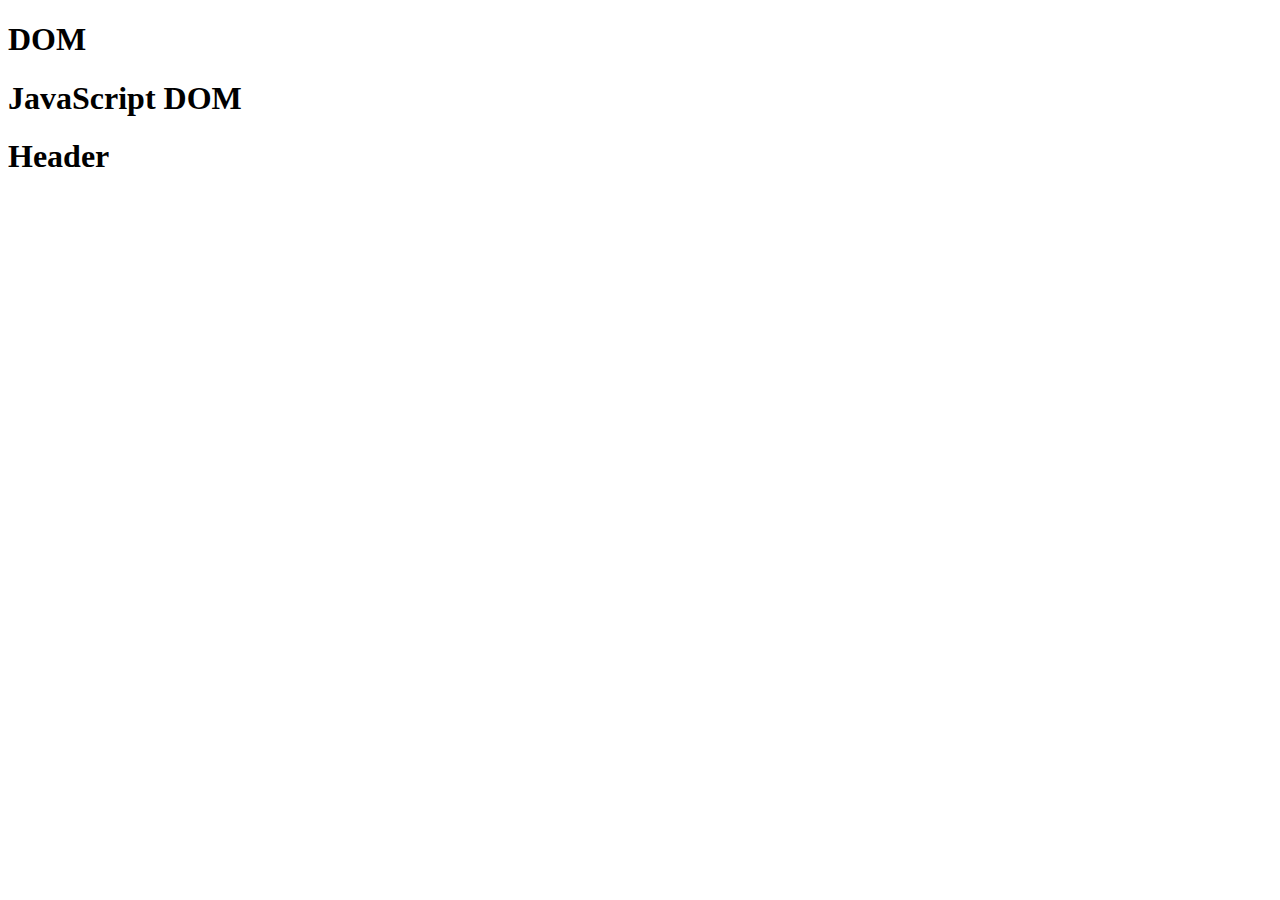
==== dom.html @ 3cea9eb4 "intial commit" ====
<!DOCTYPE html>
<html lang="en">
<head>
    <meta charset="UTF-8">
    <meta name="viewport" content="width=device-width, initial-scale=1.0">
    <title>Document</title>
</head>
<body>
    <h1 id="demo">Document object model</h1>
    <h1>JavaScript DOM</h1>
    <div id="test">

    </div>
    <script src="./dom.js"></script>
</body>
</html>
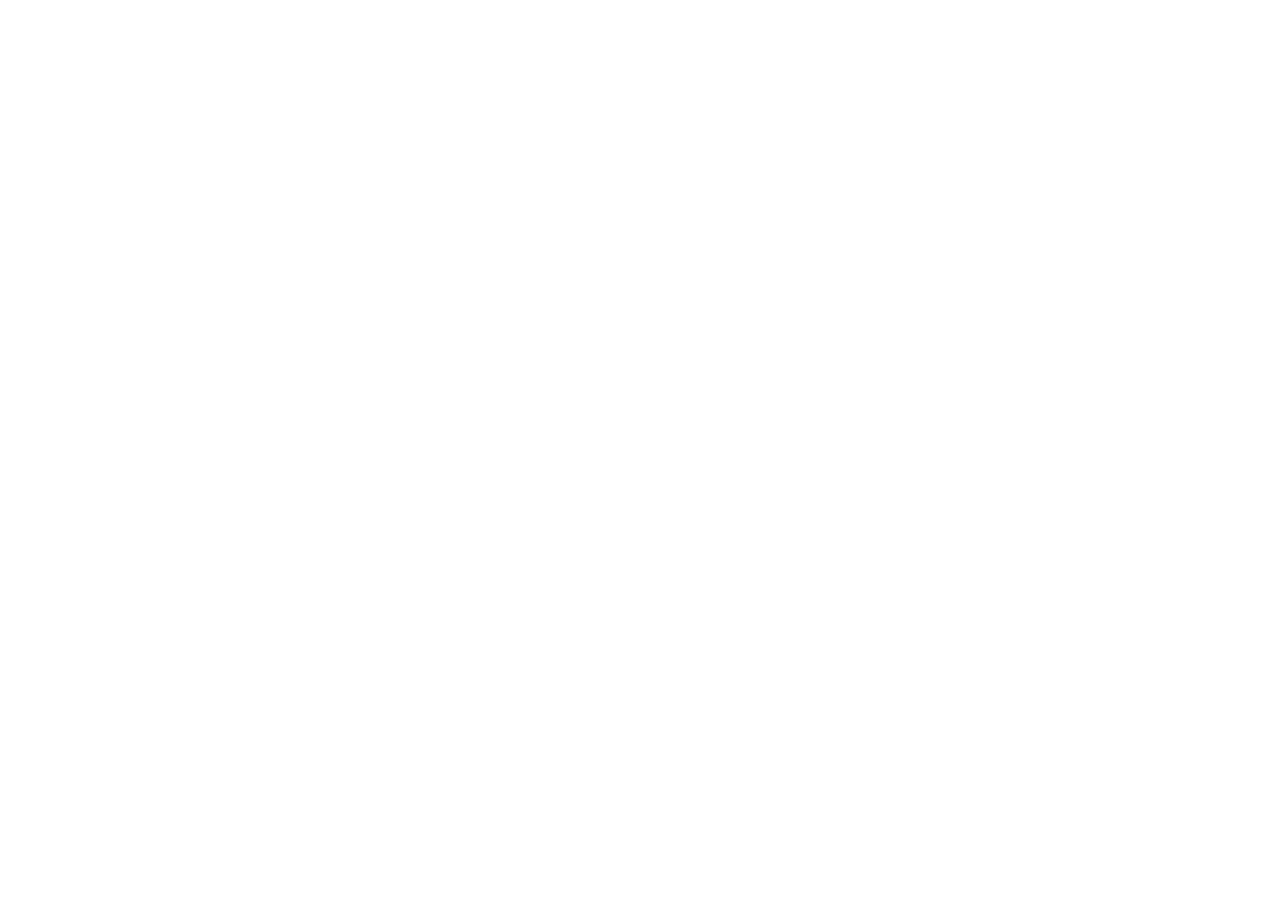
==== commit dbeb7b43: "custom msgs" ====
--- a/dom.html
+++ b/dom.html
@@ -6,11 +6,34 @@
     <title>Document</title>
 </head>
 <body>
-    <h1 id="demo">Document object model</h1>
+     <!-- <h1 id="demo">Document object model</h1>
     <h1>JavaScript DOM</h1>
-    <div id="test">
+    <div class="test">division1</div>
+<div class="test">division2</div>
+<div class="test">division3</div>
+<div class="test">division4</div>
+<div class="test">division5</div>
+<h1 class="test">Header</h1>
+    
+    </div> -->
+<!-- 
+    <input type="text"name="username"
+    <input type="email"name="password"
+    <input type="password"name="username"
+    <input type="tel"name="username" -->
+    <!-- <h1 id="demo">querySelector</h1>
 
-    </div>
+<div class="test">division1</div>
+<div class="test">division2</div>
+<div class="test">division3</div>
+<div class="test">division4</div> -->
+<!-- 
+<button id ="btn">Click</button>
+
+<div>green</div>
+<div>yellow</div>
+<div>pink</div>
     <script src="./dom.js"></script>
 </body>
-</html>+</html>
+ -->
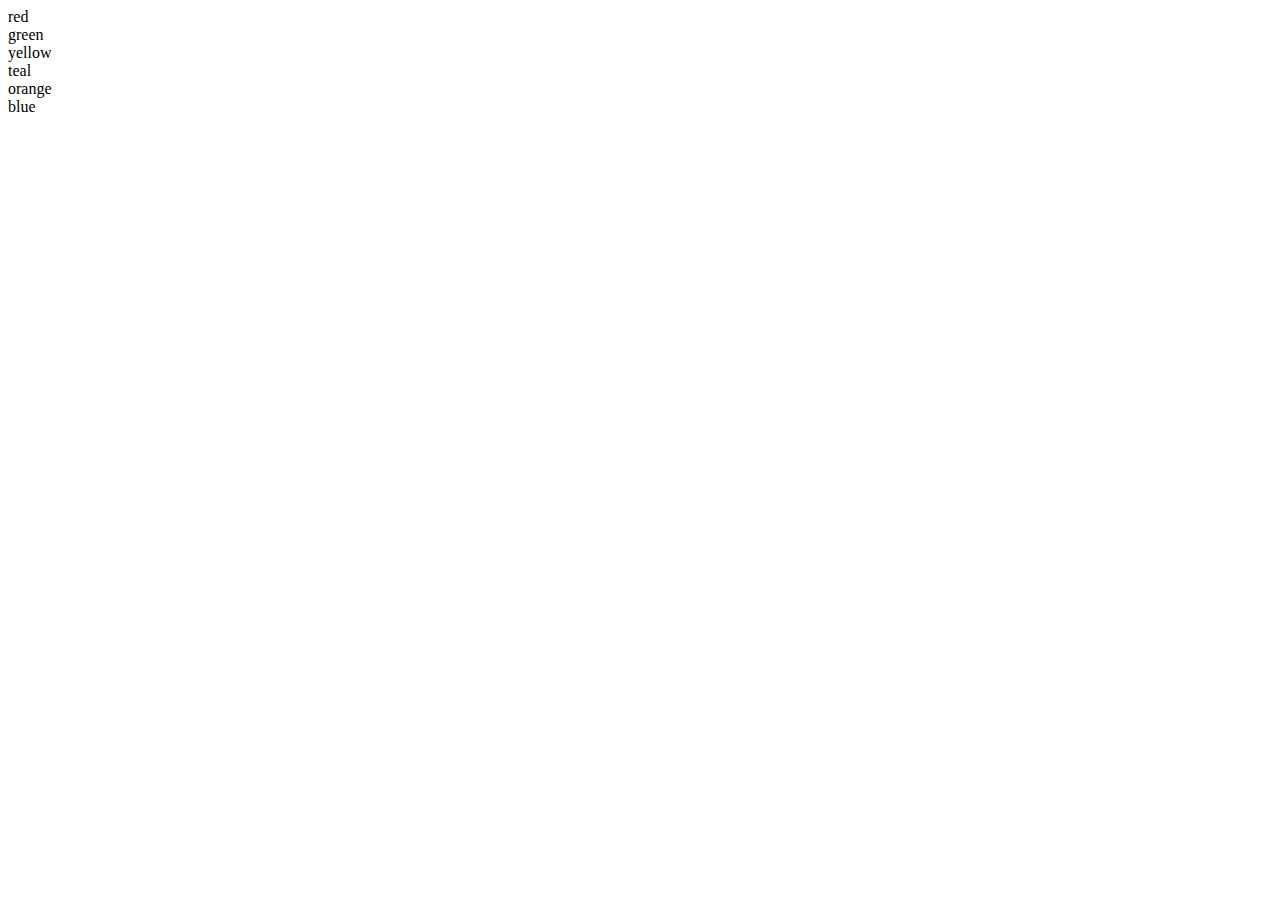
==== commit 75f196fa: "init commit" ====
--- a/dom.html
+++ b/dom.html
@@ -4,7 +4,7 @@
     <meta charset="UTF-8">
     <meta name="viewport" content="width=device-width, initial-scale=1.0">
     <title>Document</title>
-</head>
+<head>
 <body>
      <!-- <h1 id="demo">Document object model</h1>
     <h1>JavaScript DOM</h1>
@@ -37,3 +37,12 @@
 </body>
 </html>
  -->
+ <div class="bgColor">red</div>
+ <div class="bgColor">green</div>
+ <div class="bgColor">yellow</div>
+ <div class="bgColor">teal</div>
+ <div class="bgColor">orange</div>
+ <div class="bgColor">blue</div>
+ <script src="./dom.js"></script>
+</body>
+</html>